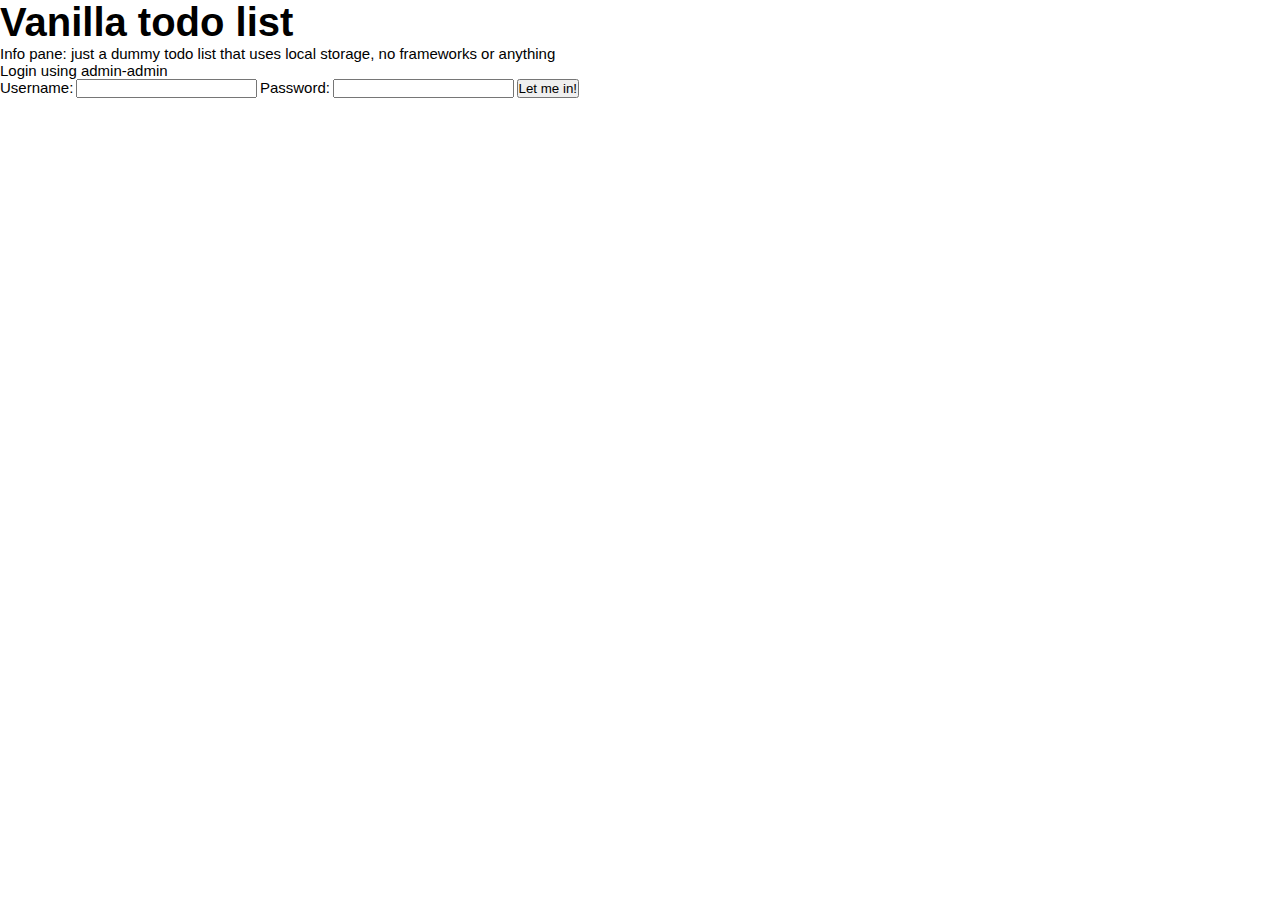
==== index.html @ 23df01c3 "basic login" ====
<!DOCTYPE html>
<html lang="en">
  <head>
    <meta charset="UTF-8" />
    <meta name="viewport" content="width=device-width, initial-scale=1.0" />
    <link rel="stylesheet" href="main.css" />
    <title>Vanilla ToDo List</title>
  </head>
  <body>
    <h1>Vanilla todo list</h1>
    <div>
      <p>
        Info pane: just a dummy todo list that uses local storage, no frameworks
        or anything
      </p>
    </div>

    <p>Login using admin-admin</p>
    <div id="login-panel">
      <label for="username">Username:</label>
      <input id="username" />
      <label for="password">Password:</label>
      <input id="password" />
      <button id="login-btn">Let me in!</button>
    </div>

    <script src="./scripts/script.js" type="module"></script>
  </body>
</html>
---- main.css ----
*,
*::after,
*::before {
  margin: 0;
  padding: 0;
  box-sizing: inherit; /* will now inherit whatever set on body */
}

html {
  font-size: 62.5%;
}

body {
  box-sizing: border-box;
  font-family: "Open Sans", sans-serif;
}

h1 {
  font-size: 4em;
}

h2 {
  font-size: 3em;
}

h3 {
  font-size: 2.5em;
}

h4 {
  font-size: 2em;
}

p,
td,
th,
label {
  font-size: 1.5em;
}
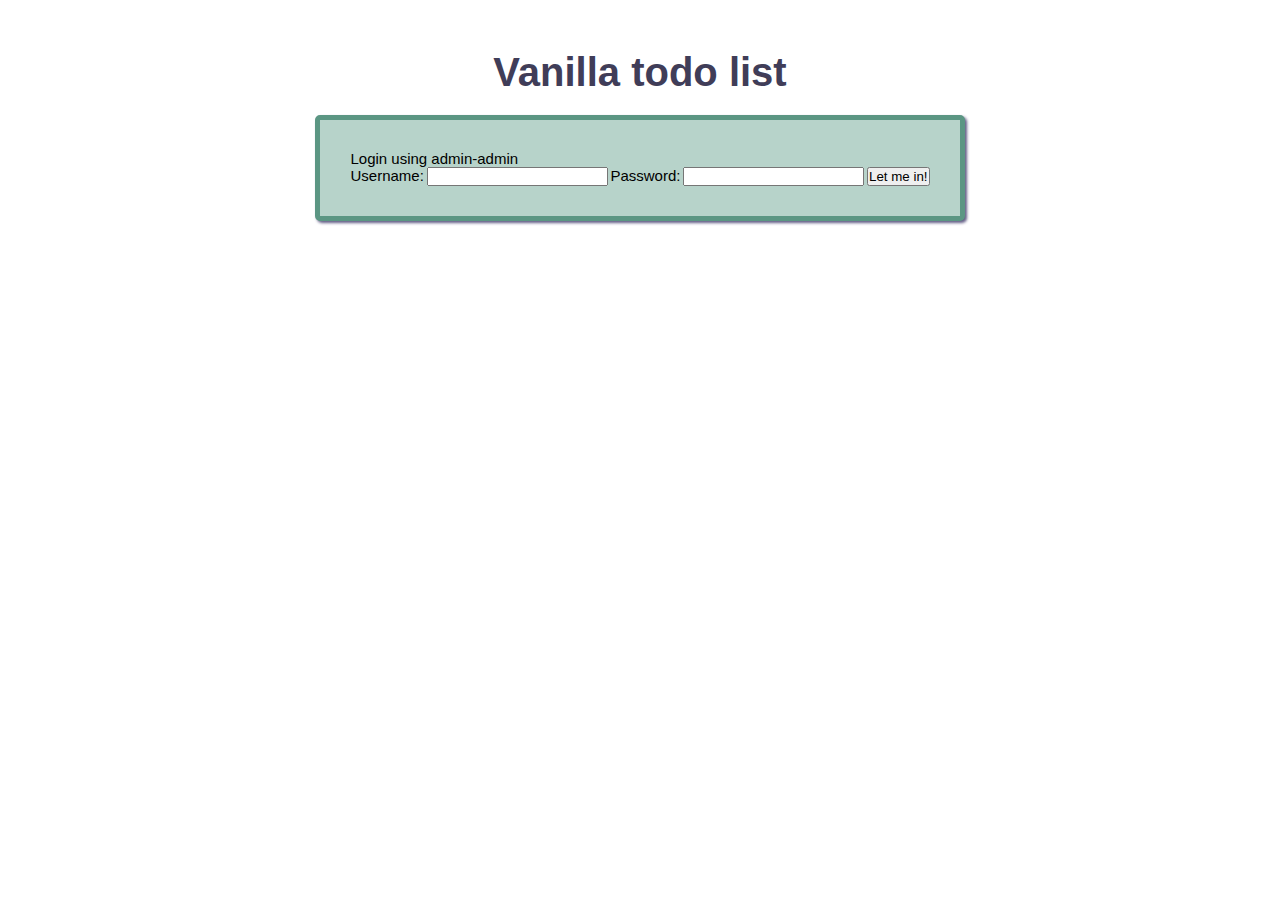
==== commit 20b5899e: "started styling" ====
--- a/index.html
+++ b/index.html
@@ -6,17 +6,11 @@
     <link rel="stylesheet" href="main.css" />
     <title>Vanilla ToDo List</title>
   </head>
-  <body>
+  <body class="flex-column">
     <h1>Vanilla todo list</h1>
-    <div>
-      <p>
-        Info pane: just a dummy todo list that uses local storage, no frameworks
-        or anything
-      </p>
-    </div>
 
-    <p>Login using admin-admin</p>
-    <div id="login-panel">
+    <div class="panel">
+      <p>Login using admin-admin</p>
       <label for="username">Username:</label>
       <input id="username" />
       <label for="password">Password:</label>
--- a/main.css
+++ b/main.css
@@ -1,3 +1,17 @@
+:root {
+  --main-color: #403d58;
+  --main-color-dark: #2a283a;
+  --main-color-light: #615c85;
+  --second-color: #87b6a7;
+  --second-color-dark: #5b9683;
+  --second-color-light: #b7d3ca;
+  --third-color: #fc7753;
+  --third-color-dark: #fb3c08;
+  --third-color-light: #fdb29e;
+  --accent-color-1: #e3f09b;
+  --accent-color-2: #81a4cd;
+}
+
 *,
 *::after,
 *::before {
@@ -17,18 +31,22 @@
 
 h1 {
   font-size: 4em;
+  color: var(--main-color);
 }
 
 h2 {
   font-size: 3em;
+  color: var(--main-color);
 }
 
 h3 {
   font-size: 2.5em;
+  color: var(--main-color);
 }
 
 h4 {
   font-size: 2em;
+  color: var(--main-color);
 }
 
 p,
@@ -37,3 +55,20 @@
 label {
   font-size: 1.5em;
 }
+
+.flex-column {
+  display: flex;
+  flex-direction: column;
+  align-items: center;
+  justify-content: center;
+  padding: 5rem;
+}
+
+.panel {
+  padding: 3rem;
+  margin: 2rem;
+  background-color: var(--second-color-light);
+  border-radius: 5px;
+  border: 5px solid var(--second-color-dark);
+  box-shadow: 2px 2px 3px var(--main-color-light);
+}
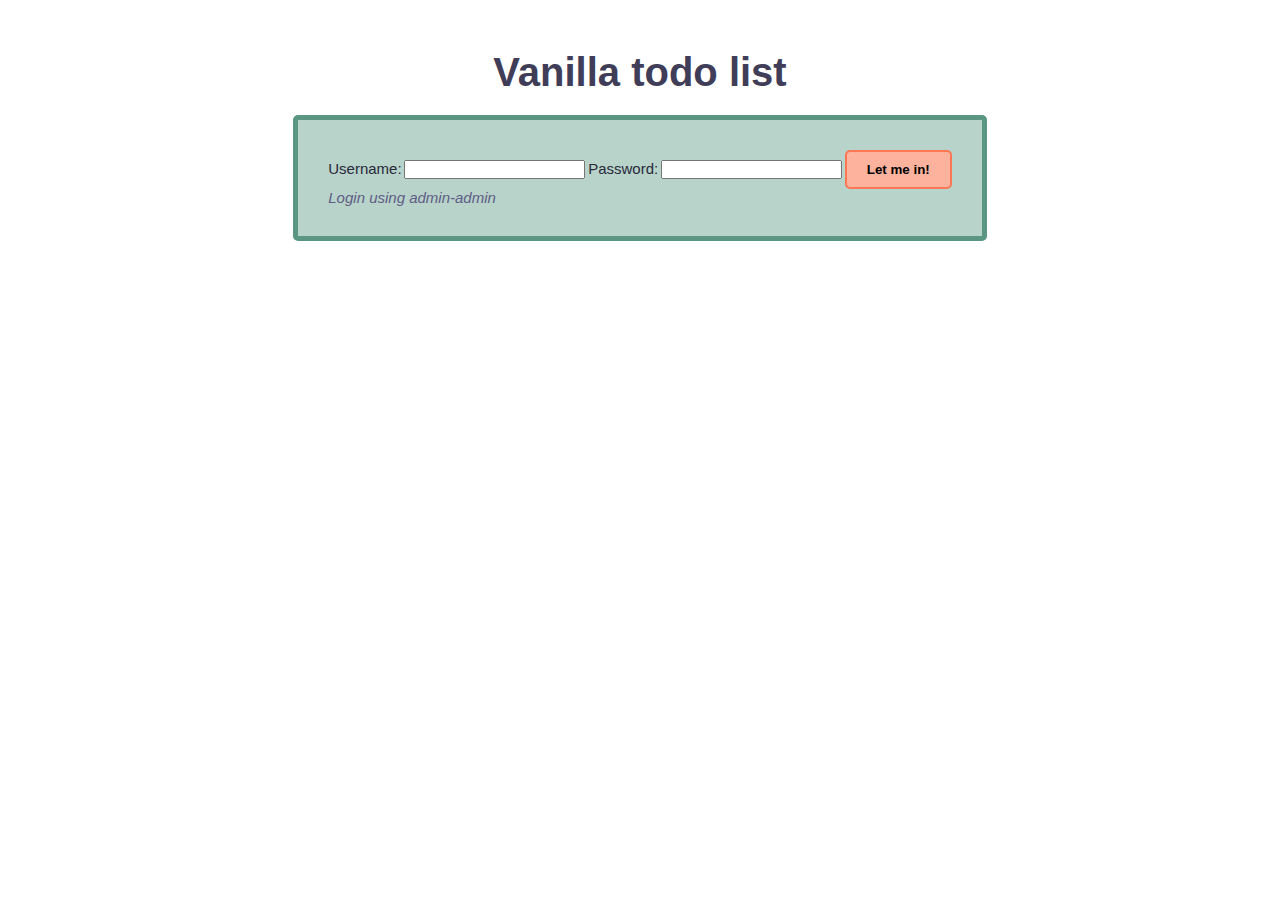
==== commit 7a1058d6: "actual list add items at a very basic level" ====
--- a/index.html
+++ b/index.html
@@ -6,18 +6,18 @@
     <link rel="stylesheet" href="main.css" />
     <title>Vanilla ToDo List</title>
   </head>
-  <body class="flex-column">
+  <body class="flex-column-centered">
     <h1>Vanilla todo list</h1>
 
     <div class="panel">
-      <p>Login using admin-admin</p>
       <label for="username">Username:</label>
       <input id="username" />
       <label for="password">Password:</label>
-      <input id="password" />
+      <input id="password" type="password" />
       <button id="login-btn">Let me in!</button>
+      <p class="light-text">Login using admin-admin</p>
     </div>
 
-    <script src="./scripts/script.js" type="module"></script>
+    <script src="./scripts/login-logic.js"></script>
   </body>
 </html>
--- a/main.css
+++ b/main.css
@@ -1,7 +1,7 @@
 :root {
-  --main-color: #403d58;
-  --main-color-dark: #2a283a;
-  --main-color-light: #615c85;
+  --main-text-color: #403d58;
+  --main-text-color-dark: #2a283a;
+  --main-text-color-light: #615c85;
   --second-color: #87b6a7;
   --second-color-dark: #5b9683;
   --second-color-light: #b7d3ca;
@@ -31,22 +31,22 @@
 
 h1 {
   font-size: 4em;
-  color: var(--main-color);
+  color: var(--main-text-color);
 }
 
 h2 {
   font-size: 3em;
-  color: var(--main-color);
+  color: var(--main-text-color);
 }
 
 h3 {
   font-size: 2.5em;
-  color: var(--main-color);
+  color: var(--main-text-color);
 }
 
 h4 {
   font-size: 2em;
-  color: var(--main-color);
+  color: var(--main-text-color);
 }
 
 p,
@@ -54,9 +54,29 @@
 th,
 label {
   font-size: 1.5em;
+  color: var(--main-text-color-dark);
 }
 
-.flex-column {
+.light-text {
+  color: var(--main-text-color-light);
+  font-style: italic;
+}
+
+button {
+  padding: 1rem 2rem;
+  border-radius: 5px;
+  background-color: var(--third-color-light);
+  color: var(--main-color-dark);
+  border: 2px solid var(--third-color);
+  font-weight: bold;
+}
+
+.hidden {
+  display: none;
+  visibility: hidden;
+}
+
+.flex-column-centered {
   display: flex;
   flex-direction: column;
   align-items: center;
@@ -72,3 +92,11 @@
   border: 5px solid var(--second-color-dark);
   box-shadow: 2px 2px 3px var(--main-color-light);
 }
+
+.main-list {
+  padding: 3rem;
+  margin: 2rem;
+  background-color: var(--third-color-light);
+  border-radius: 5px;
+  border: 1px solid var(--third-color-dark);
+}
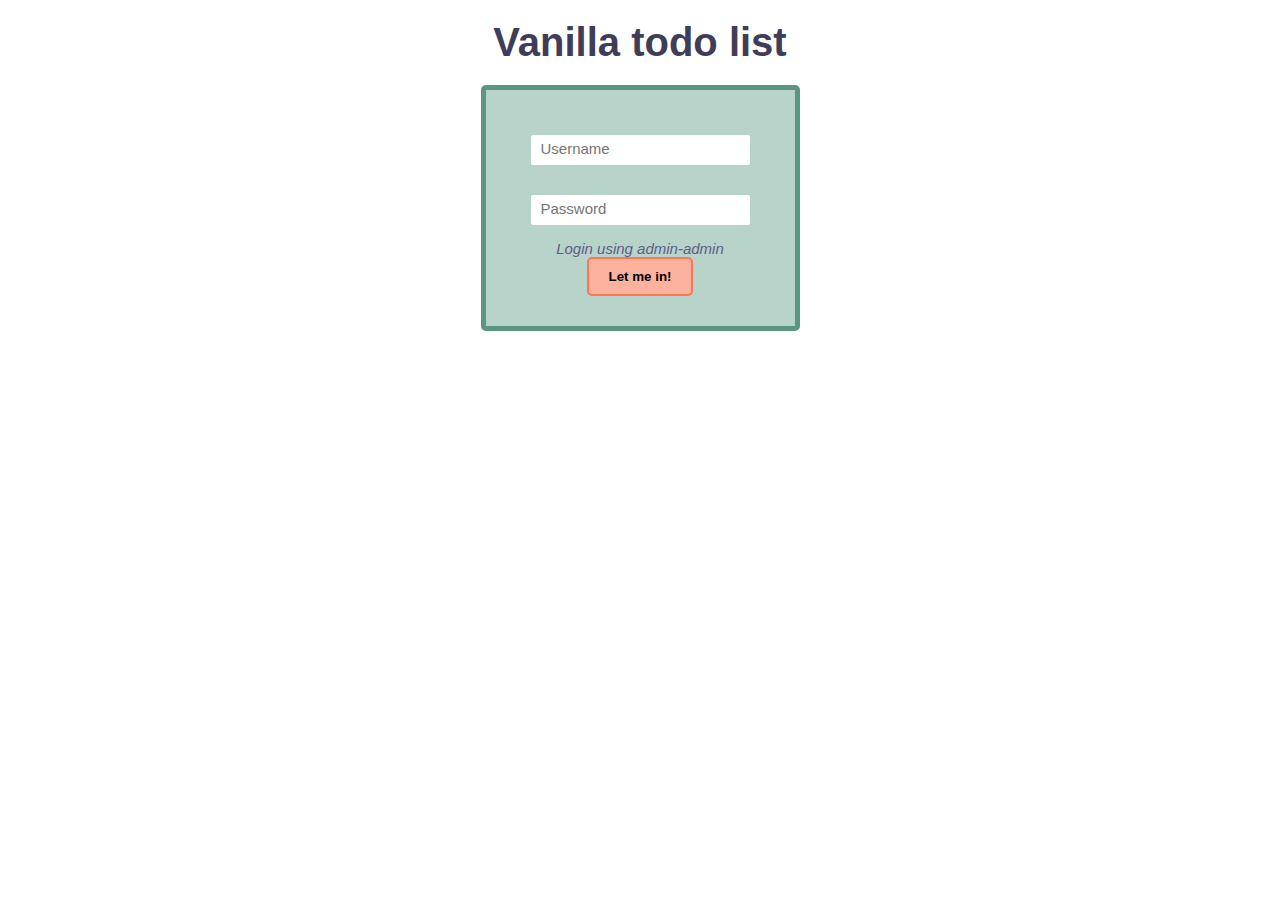
==== commit dc0435f8: "animate label float on login boxes" ====
--- a/index.html
+++ b/index.html
@@ -9,13 +9,17 @@
   <body class="flex-column-centered">
     <h1>Vanilla todo list</h1>
 
-    <div class="panel">
-      <label for="username">Username:</label>
-      <input id="username" />
-      <label for="password">Password:</label>
-      <input id="password" type="password" />
+    <div class="panel flex-column-centered">
+      <div class="form-inputs">
+        <input id="username" placeholder="Username" />
+        <label for="username" class="hover-label">Username:</label>
+      </div>
+      <div class="form-inputs">
+        <input id="password" type="password" placeholder="Password" />
+        <label for="password" class="hover-label">Password:</label>
+      </div>
+      <p class="light-text">Login using admin-admin</p>
       <button id="login-btn">Let me in!</button>
-      <p class="light-text">Login using admin-admin</p>
     </div>
 
     <script src="./scripts/login-logic.js"></script>
--- a/main.css
+++ b/main.css
@@ -27,6 +27,7 @@
 body {
   box-sizing: border-box;
   font-family: "Open Sans", sans-serif;
+  padding: 2rem;
 }
 
 h1 {
@@ -57,9 +58,42 @@
   color: var(--main-text-color-dark);
 }
 
-.light-text {
-  color: var(--main-text-color-light);
-  font-style: italic;
+.form-inputs {
+  position: relative;
+  margin: 1.5rem;
+}
+
+input {
+  font-size: 1.5rem;
+  font-family: inherit;
+  color: inherit;
+  padding: 0.5rem 1rem;
+  border-radius: 2px;
+  border: none;
+  border-bottom: 3px solid transparent;
+  height: 3rem;
+  display: block;
+  transition: border-bottom 0.3s;
+}
+
+input:focus {
+  outline: none;
+  border-bottom: 3px solid var(--main-text-color-light);
+}
+
+.hover-label {
+  margin-left: 0.5rem; /**line up with input*/
+  position: absolute;
+  font-size: 1.2rem;
+  top: 2.8rem;
+  opacity: 0;
+  transition: opacity 0.1s, top 0.6s;
+}
+
+input:not(:placeholder-shown) + .hover-label {
+  opacity: 1;
+  top: -1.8rem;
+  transition: opacity 0.7s, top 0.3s;
 }
 
 button {
@@ -69,6 +103,11 @@
   color: var(--main-color-dark);
   border: 2px solid var(--third-color);
   font-weight: bold;
+}
+
+.light-text {
+  color: var(--main-text-color-light);
+  font-style: italic;
 }
 
 .hidden {
@@ -81,7 +120,6 @@
   flex-direction: column;
   align-items: center;
   justify-content: center;
-  padding: 5rem;
 }
 
 .panel {
@@ -94,9 +132,19 @@
 }
 
 .main-list {
-  padding: 3rem;
+  padding: 1rem;
   margin: 2rem;
   background-color: var(--third-color-light);
   border-radius: 5px;
   border: 1px solid var(--third-color-dark);
 }
+
+.item-container {
+  padding: 1rem;
+  margin: 1rem;
+  background-color: var(--third-color-light);
+  border-radius: 5px;
+  border: 1px solid var(--accent-color-2);
+  display: flex;
+  justify-content: space-between;
+}
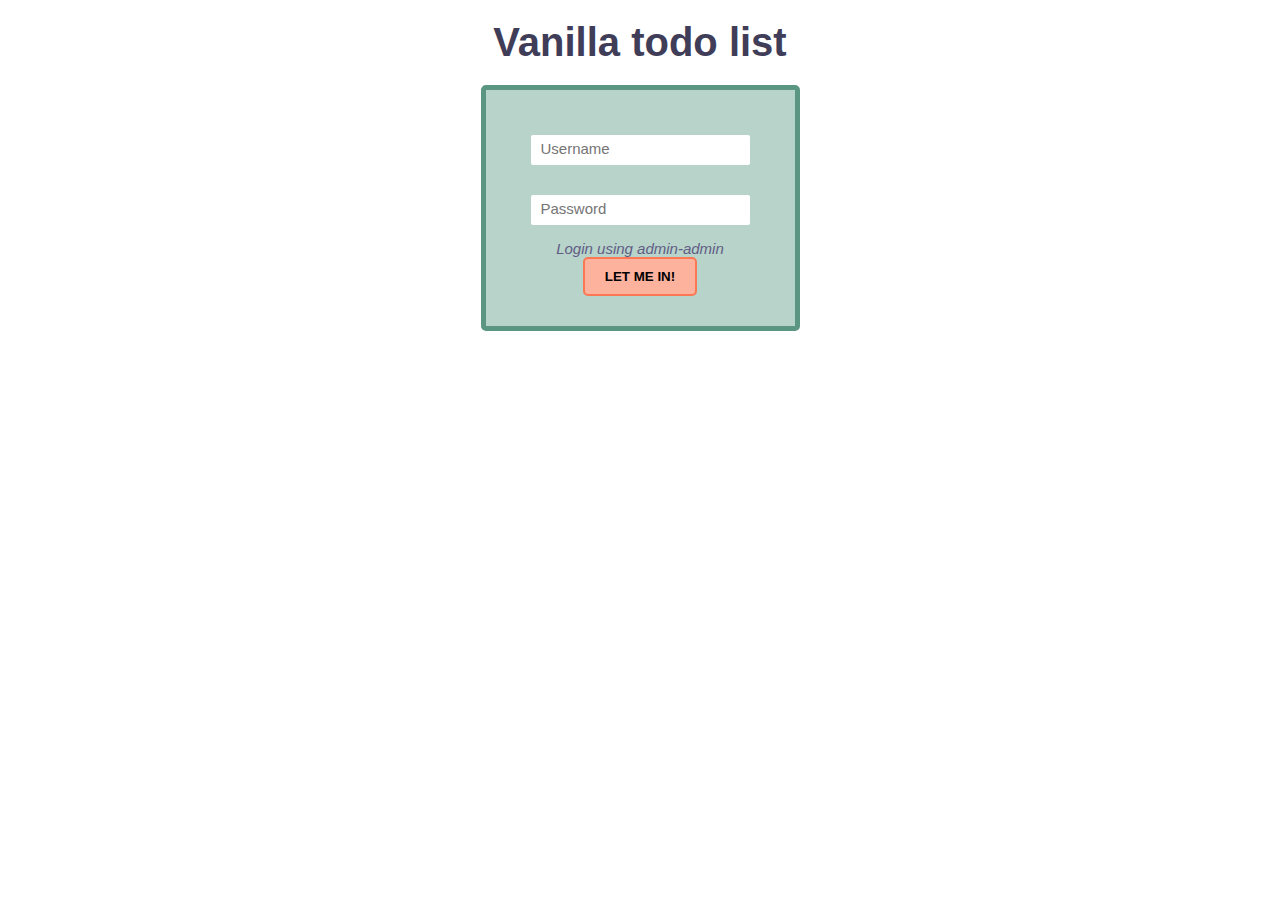
==== commit dc148655: "hide list div when no items" ====
--- a/index.html
+++ b/index.html
@@ -10,11 +10,11 @@
     <h1>Vanilla todo list</h1>
 
     <div class="panel flex-column-centered">
-      <div class="form-inputs">
+      <div class="form-input">
         <input id="username" placeholder="Username" />
         <label for="username" class="hover-label">Username:</label>
       </div>
-      <div class="form-inputs">
+      <div class="form-input">
         <input id="password" type="password" placeholder="Password" />
         <label for="password" class="hover-label">Password:</label>
       </div>
--- a/main.css
+++ b/main.css
@@ -58,11 +58,6 @@
   color: var(--main-text-color-dark);
 }
 
-.form-inputs {
-  position: relative;
-  margin: 1.5rem;
-}
-
 input {
   font-size: 1.5rem;
   font-family: inherit;
@@ -79,6 +74,12 @@
 input:focus {
   outline: none;
   border-bottom: 3px solid var(--main-text-color-light);
+}
+
+/**wrapper class if using hover label cf positioning */
+.form-input {
+  position: relative;
+  margin: 1.5rem;
 }
 
 .hover-label {
@@ -103,6 +104,7 @@
   color: var(--main-color-dark);
   border: 2px solid var(--third-color);
   font-weight: bold;
+  text-transform: uppercase;
 }
 
 .light-text {
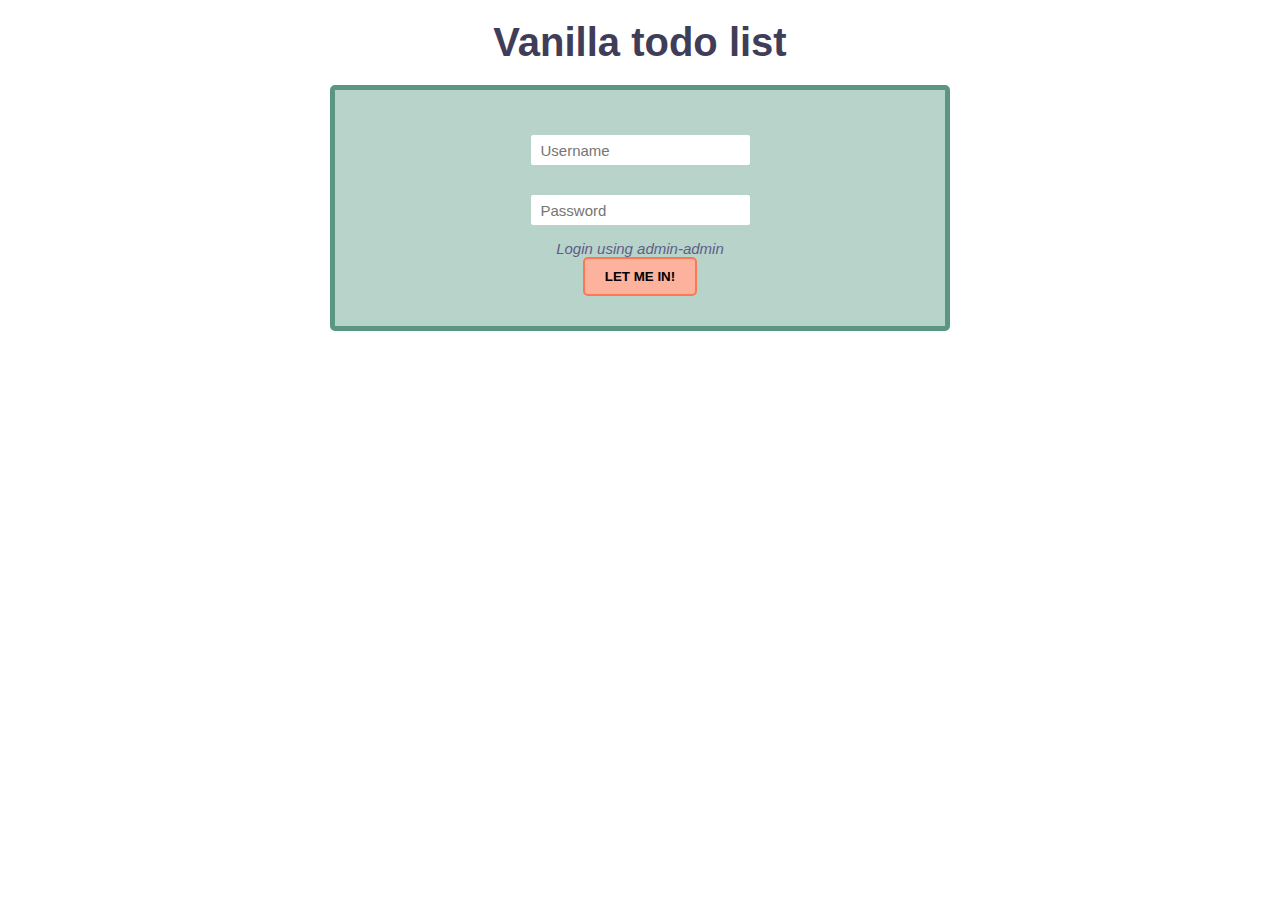
==== commit 1863a811: "layout for login tweaks, spacing on add item inputs and handle empty input there better" ====
--- a/index.html
+++ b/index.html
@@ -6,10 +6,10 @@
     <link rel="stylesheet" href="main.css" />
     <title>Vanilla ToDo List</title>
   </head>
-  <body class="flex-column-centered">
+  <body class="login-page">
     <h1>Vanilla todo list</h1>
 
-    <div class="panel flex-column-centered">
+    <div class="panel login-box">
       <div class="form-input">
         <input id="username" placeholder="Username" />
         <label for="username" class="hover-label">Username:</label>
--- a/main.css
+++ b/main.css
@@ -65,7 +65,8 @@
   padding: 0.5rem 1rem;
   border-radius: 2px;
   border: none;
-  border-bottom: 3px solid transparent;
+  border-bottom: 0.25rem solid transparent;
+  padding-top: 0.75rem; /**to offset transparent border cf center placeholder */
   height: 3rem;
   display: block;
   transition: border-bottom 0.3s;
@@ -117,11 +118,49 @@
   visibility: hidden;
 }
 
-.flex-column-centered {
+@keyframes fadein {
+  from {
+    opacity: 0;
+  }
+  to {
+    opacity: 1;
+  }
+}
+
+@keyframes fadeout {
+  from {
+    opacity: 1;
+  }
+  to {
+    opacity: 0;
+  }
+}
+
+.fade-in {
+  animation: fadein 1s ease-in;
+}
+
+.fade-out {
+  animation: fadeout 1s ease-in;
+}
+
+.login-page {
+  display: grid;
+  place-items: center;
+}
+
+.login-box {
   display: flex;
   flex-direction: column;
   align-items: center;
   justify-content: center;
+  width: 90%;
+}
+
+@media (min-width: 600px) {
+  .login-box {
+    width: 50%;
+  }
 }
 
 .panel {
@@ -133,6 +172,24 @@
   box-shadow: 2px 2px 3px var(--main-color-light);
 }
 
+.add-item-ribbon {
+  display: flex;
+  flex-direction: row;
+  align-items: center;
+}
+
+.add-item-inputs {
+  display: flex;
+  flex-direction: row;
+  align-items: center;
+  justify-content: space-around;
+  margin-left: 2rem;
+}
+
+.add-item-inputs > button {
+  margin-left: 1rem;
+}
+
 .main-list {
   padding: 1rem;
   margin: 2rem;
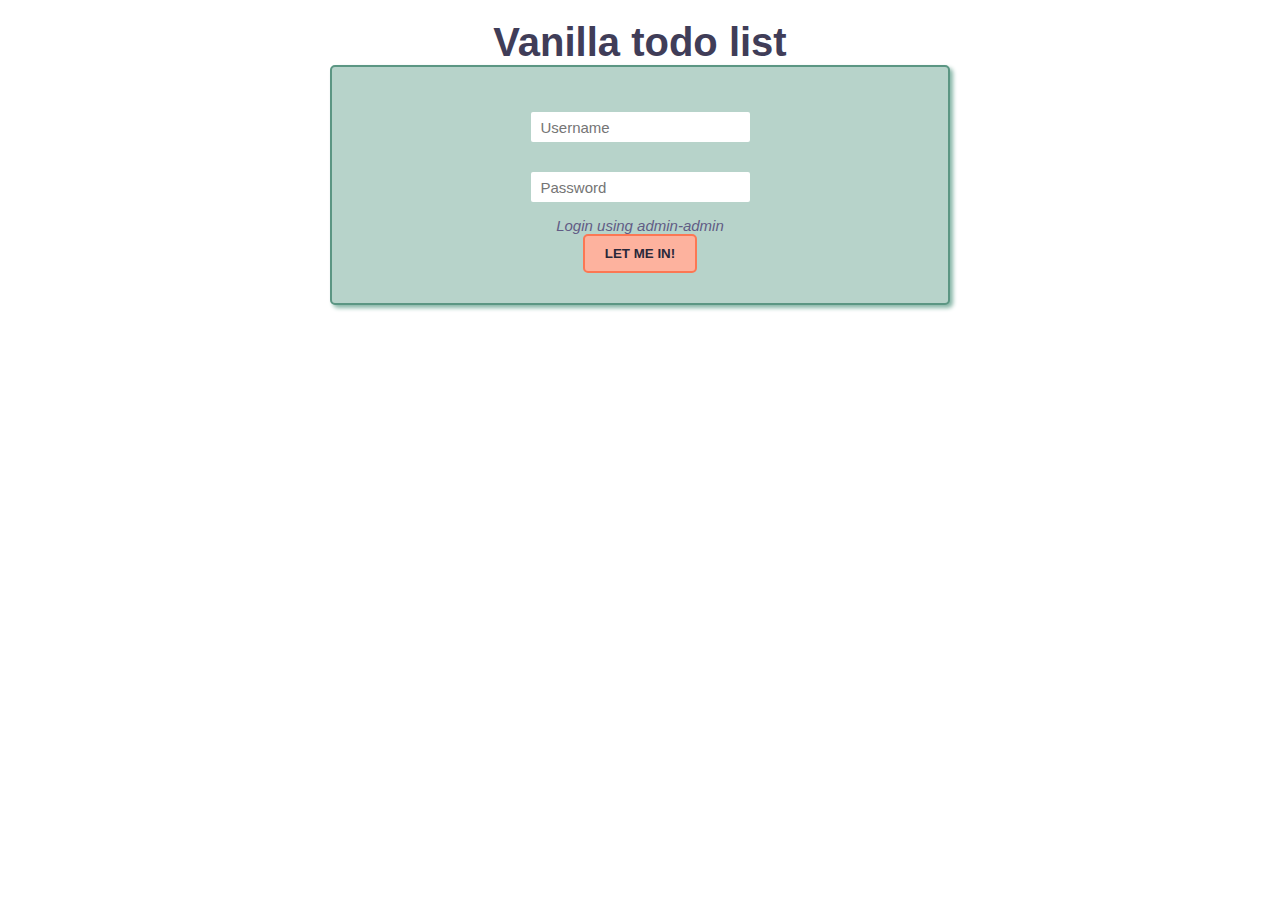
==== commit 41fd977b: "add error to login page" ====
--- a/index.html
+++ b/index.html
@@ -9,7 +9,7 @@
   <body class="login-page">
     <h1>Vanilla todo list</h1>
 
-    <div class="panel login-box">
+    <div class="panel login-box" id="login-box">
       <div class="form-input">
         <input id="username" placeholder="Username" />
         <label for="username" class="hover-label">Username:</label>
--- a/main.css
+++ b/main.css
@@ -102,7 +102,7 @@
   padding: 1rem 2rem;
   border-radius: 5px;
   background-color: var(--third-color-light);
-  color: var(--main-color-dark);
+  color: var(--main-text-color-dark);
   border: 2px solid var(--third-color);
   font-weight: bold;
   text-transform: uppercase;
@@ -111,6 +111,10 @@
 .light-text {
   color: var(--main-text-color-light);
   font-style: italic;
+}
+
+.error-text {
+  color: red;
 }
 
 .hidden {
@@ -165,11 +169,10 @@
 
 .panel {
   padding: 3rem;
-  margin: 2rem;
   background-color: var(--second-color-light);
   border-radius: 5px;
-  border: 5px solid var(--second-color-dark);
-  box-shadow: 2px 2px 3px var(--main-color-light);
+  border: 2px solid var(--second-color-dark);
+  box-shadow: 3px 3px 4px var(--second-color);
 }
 
 .add-item-ribbon {
